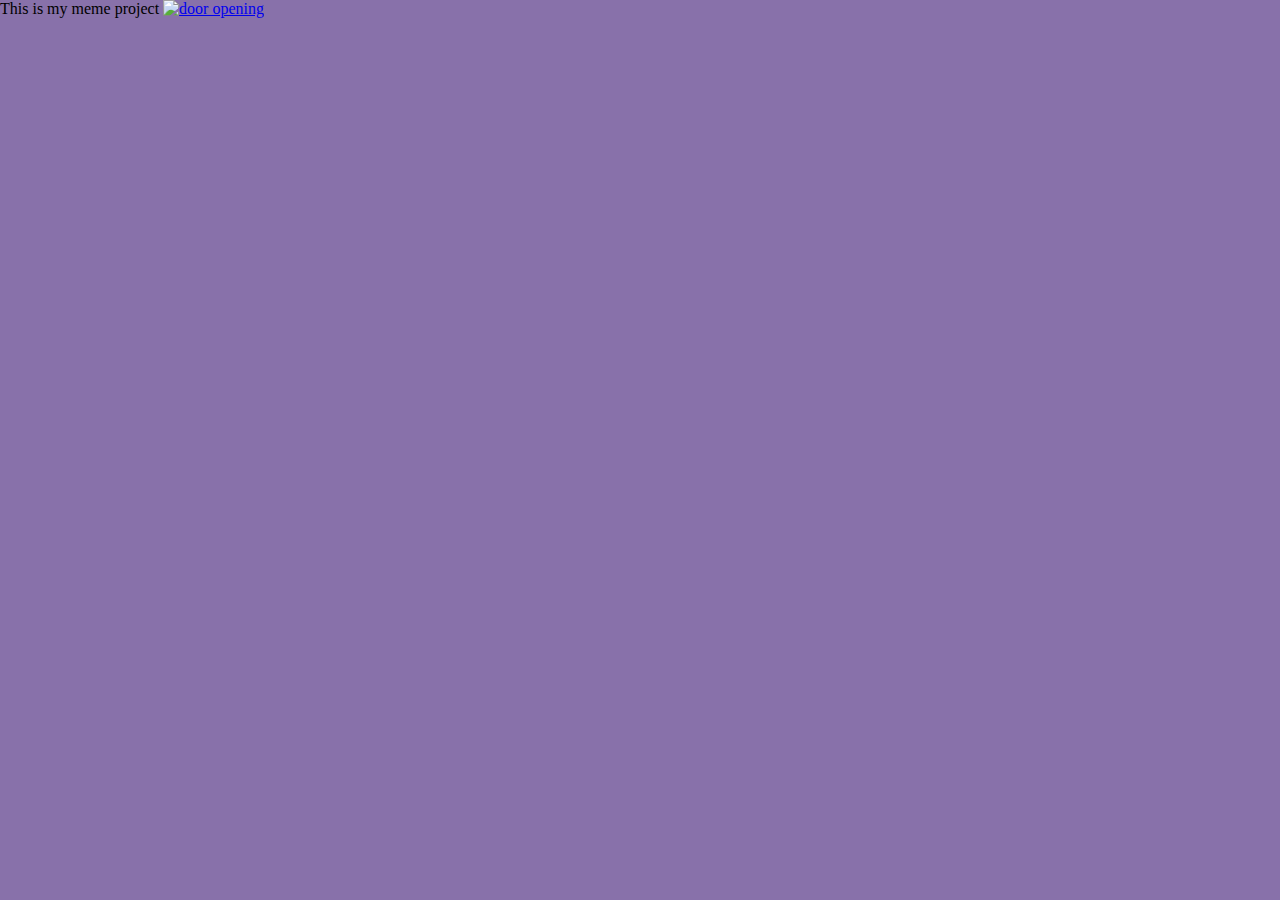
==== demo/index.html @ ebfc87da "Update index.html" ====
<!DOCTYPE html>
<html>
  <head>
    <link rel="stylesheet" type="text/css" href="style.css">
    <title>
    DEMO PAGE
    </title>
  </head>
  <body>
 This is my meme project
    <a href="MemeIndex.html">
  <img src="https://j.gifs.com/o26j43.gif" alt="door opening" id="MEME project">
    </a>
      </body>
  

</html>
---- demo/style.css ----
body {padding:0; margin:0; background: #8871aa; font-family:"Comic Sans MS";}
#MEME project (width:20%;}
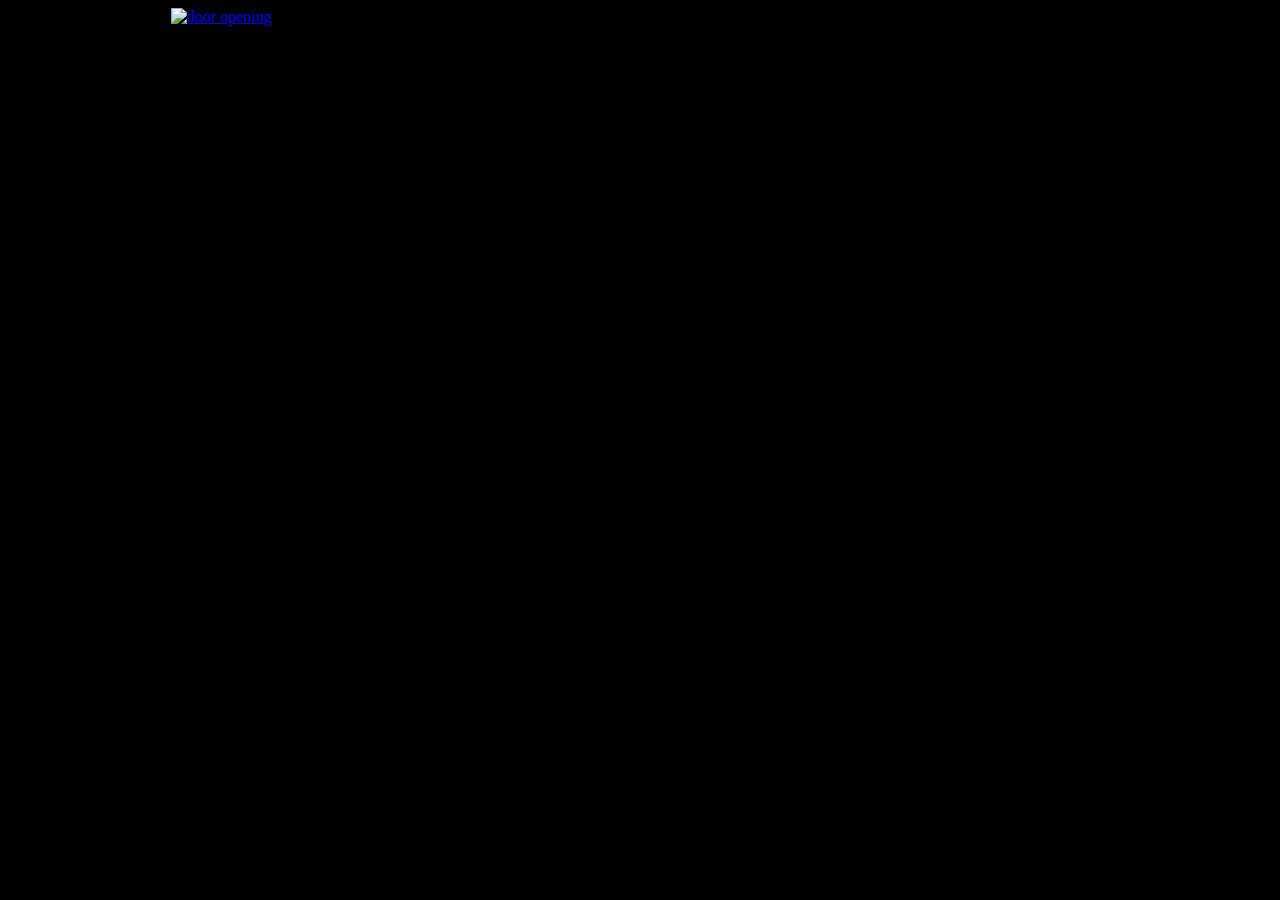
==== commit 807a25e5: "Update index.html" ====
--- a/demo/index.html
+++ b/demo/index.html
@@ -1,6 +1,34 @@
 <!DOCTYPE html>
 <html>
   <head>
+    
+    
+    <meta name="viewport" content="width=device-width, initial-scale=1">
+<style>
+body {
+  background-color: black;
+  font-family: cursive;
+}
+
+.glow {
+  font-size: 80px;
+  color: #fff;
+  text-align: center;
+  animation: glow 1s ease-in-out infinite alternate;
+}
+
+@-webkit-keyframes glow {
+  from {
+    text-shadow: 0 0 10px #fff, 0 0 20px #fff, 0 0 30px #e60073, 0 0 40px #e60073, 0 0 50px #e60073, 0 0 60px #e60073, 0 0 70px #e60073;
+  }
+  
+  to {
+    text-shadow: 0 0 20px #fff, 0 0 30px #ff4da6, 0 0 40px #ff4da6, 0 0 50px #ff4da6, 0 0 60px #ff4da6, 0 0 70px #ff4da6, 0 0 80px #ff4da6;
+  }
+}
+</style>
+    
+    
     <link rel="stylesheet" type="text/css" href="style.css">
     <title>
     DEMO PAGE
--- a/demo/style.css
+++ b/demo/style.css
@@ -1,2 +1,19 @@
-body {padding:0; margin:0; background: #8871aa; font-family:"Comic Sans MS";}
+
+.glow {
+  font-size: 80px;
+  color: #fff;
+  text-align: center;
+  -webkit-animation: glow 1s ease-in-out infinite alternate;
+  -moz-animation: glow 1s ease-in-out infinite alternate;
+  animation: glow 1s ease-in-out infinite alternate;
+}
+
+@-webkit-keyframes glow {
+  from {
+    text-shadow: 0 0 10px #fff, 0 0 20px #fff, 0 0 30px #e60073, 0 0 40px #e60073, 0 0 50px #e60073, 0 0 60px #e60073, 0 0 70px #e60073;
+  }
+  to {
+    text-shadow: 0 0 20px #fff, 0 0 30px #ff4da6, 0 0 40px #ff4da6, 0 0 50px #ff4da6, 0 0 60px #ff4da6, 0 0 70px #ff4da6, 0 0 80px #ff4da6;
+  }
+}
 #MEME project (width:20%;}
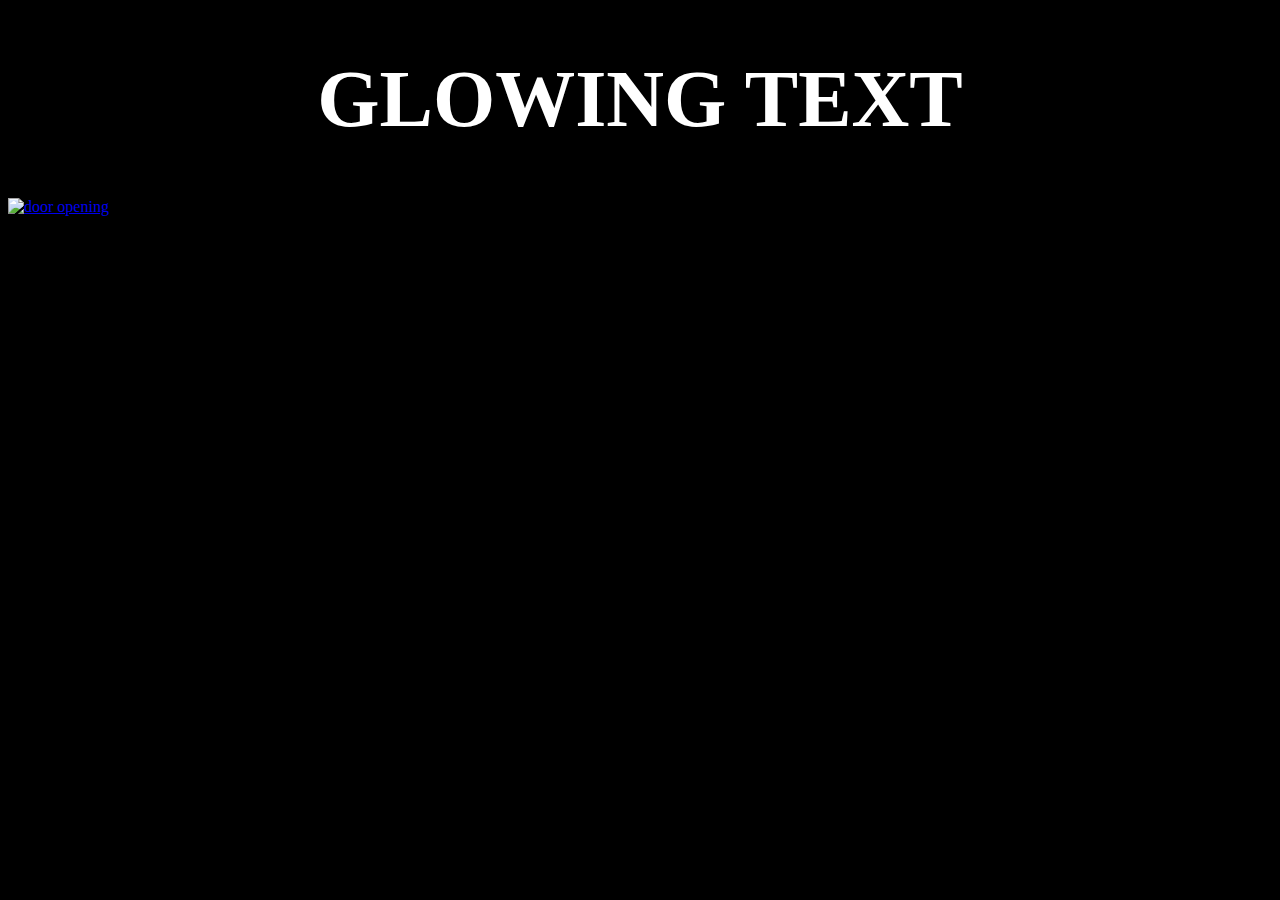
==== commit 752c5741: "Update index.html" ====
--- a/demo/index.html
+++ b/demo/index.html
@@ -29,13 +29,13 @@
 </style>
     
     
-    <link rel="stylesheet" type="text/css" href="style.css">
+   
     <title>
     DEMO PAGE
     </title>
   </head>
   <body>
- This is my meme project
+ <h1 class="glow">GLOWING TEXT</h1>
     <a href="MemeIndex.html">
   <img src="https://j.gifs.com/o26j43.gif" alt="door opening" id="MEME project">
     </a>
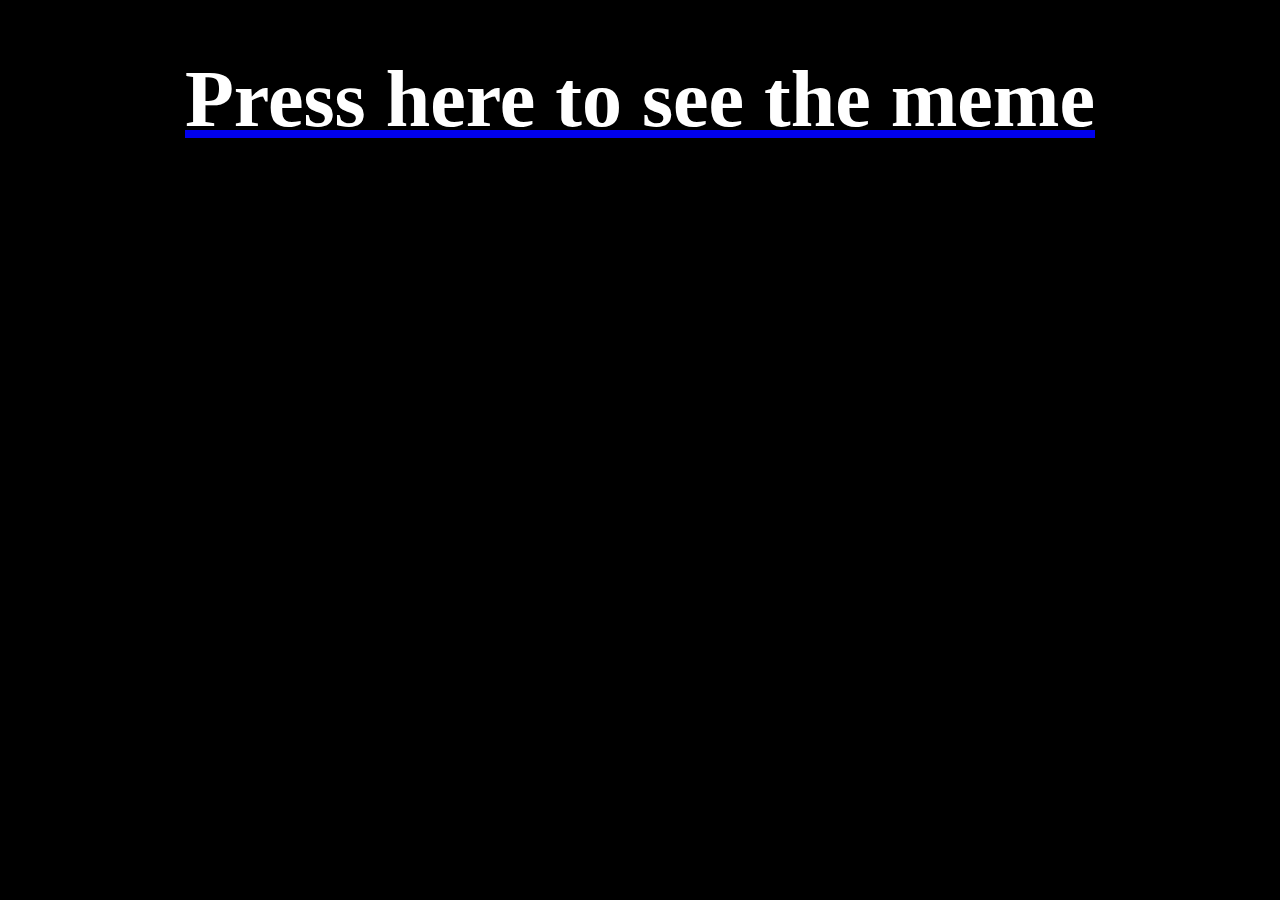
==== commit 093d40b7: "Update index.html" ====
--- a/demo/index.html
+++ b/demo/index.html
@@ -35,9 +35,8 @@
     </title>
   </head>
   <body>
- <h1 class="glow">GLOWING TEXT</h1>
     <a href="MemeIndex.html">
-  <img src="https://j.gifs.com/o26j43.gif" alt="door opening" id="MEME project">
+ <h1 class="glow">Press here to see the meme</h1>
     </a>
       </body>
   
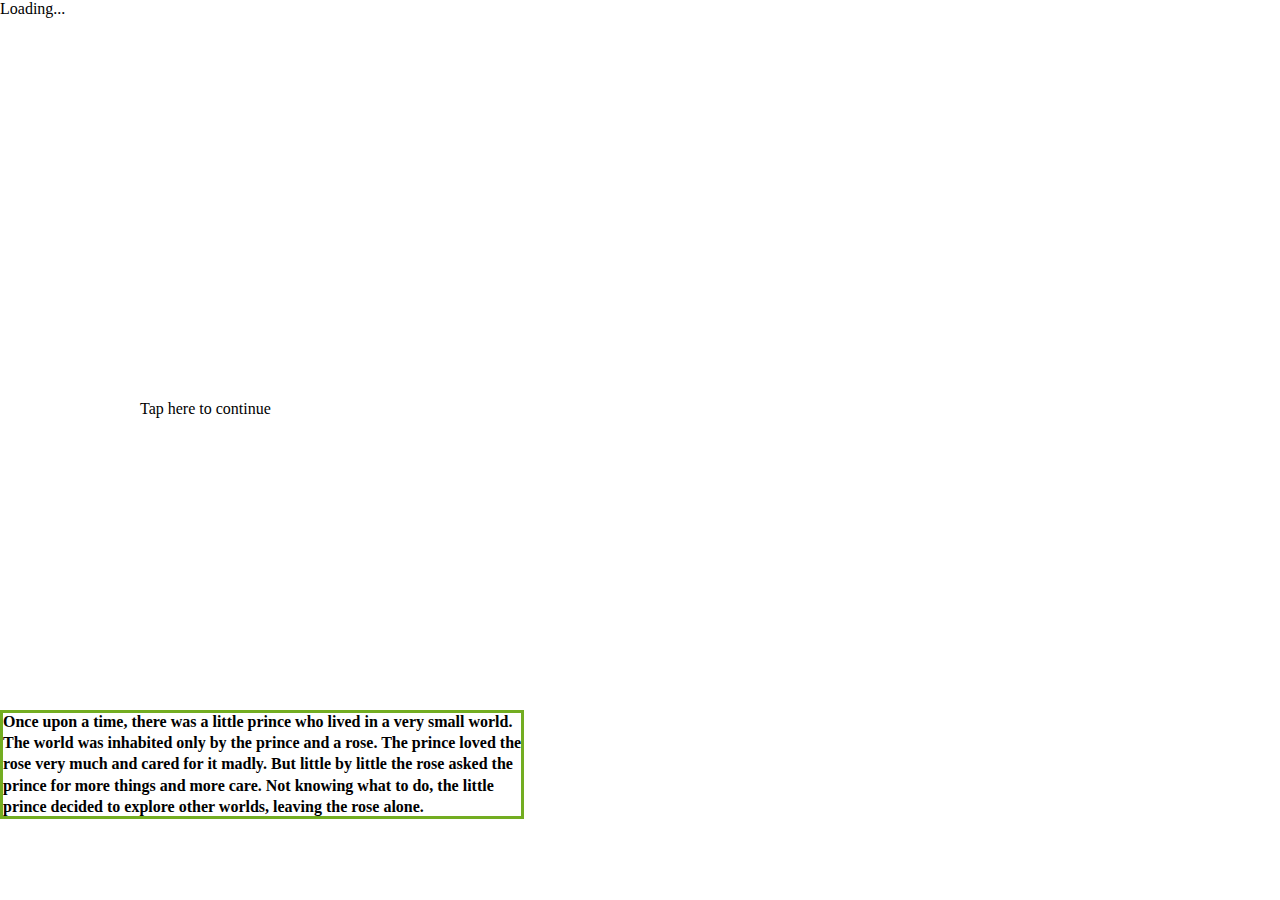
==== commit eefe4fd9: "Add files via upload" ====
--- a/demo/index.html
+++ b/demo/index.html
@@ -1,44 +1,39 @@
-<!DOCTYPE html>
-<html>
-  <head>
+<!DOCTYPE html><html lang="en"><head>
+    <script src="p5.js"></script>
+    <script src="p5.sound.min.js"></script>
+    <link rel="stylesheet" type="text/css" href="style.css">
+    <meta charset="utf-8">
+  </head>
+  <body>
+    <script>
+    
+      let img;
+function preload() {
+  img = loadImage('img/little_prince.png');
+}
+function setup() {
+  createCanvas(400, 400);
+  image(img, 0, 0, 400, 400);
+}
+
+
+
+    </script>
+    
+    <a href="index1.html" class="link">Tap here to continue</a>
+   
+    <h4 class="index">
+    Once upon a time, there was a little prince who lived in a very small world.
+      <hr>The world was inhabited only by the prince and a rose. The prince loved the
+      <hr> rose very much and cared for it madly. But little by little the rose asked the
+      <hr> prince for more things and more care. Not knowing what to do, the little
+      <hr> prince decided to explore other worlds, leaving the rose alone.
     
     
-    <meta name="viewport" content="width=device-width, initial-scale=1">
-<style>
-body {
-  background-color: black;
-  font-family: cursive;
-}
-
-.glow {
-  font-size: 80px;
-  color: #fff;
-  text-align: center;
-  animation: glow 1s ease-in-out infinite alternate;
-}
-
-@-webkit-keyframes glow {
-  from {
-    text-shadow: 0 0 10px #fff, 0 0 20px #fff, 0 0 30px #e60073, 0 0 40px #e60073, 0 0 50px #e60073, 0 0 60px #e60073, 0 0 70px #e60073;
-  }
-  
-  to {
-    text-shadow: 0 0 20px #fff, 0 0 30px #ff4da6, 0 0 40px #ff4da6, 0 0 50px #ff4da6, 0 0 60px #ff4da6, 0 0 70px #ff4da6, 0 0 80px #ff4da6;
-  }
-}
-</style>
+    </h4>
     
-    
-   
-    <title>
-    DEMO PAGE
-    </title>
-  </head>
-  <body>
-    <a href="MemeIndex.html">
- <h1 class="glow">Press here to see the meme</h1>
-    </a>
-      </body>
   
 
-</html>
+
+
+</body></html>--- a/demo/style.css
+++ b/demo/style.css
@@ -0,0 +1,37 @@
+ html, body {
+  margin: 0;
+  padding: 0;
+}
+canvas{display: block;
+}
+.link{
+ position: absolute;
+    top: 400px;
+  left:140px;
+/*     left: 50%;
+    transform: translateX(-50%); */
+    color: #000;
+    text-decoration: none;
+    font-s1.5rem;
+}
+
+
+
+
+  h4.index {
+  position: absolute;
+  bottom: 60px;
+  border: 3px solid #73AD21;
+}  
+    
+hr { margin: 0.1em auto; } 
+hr {border: none} 
+
+
+
+
+
+
+    
+    
+} 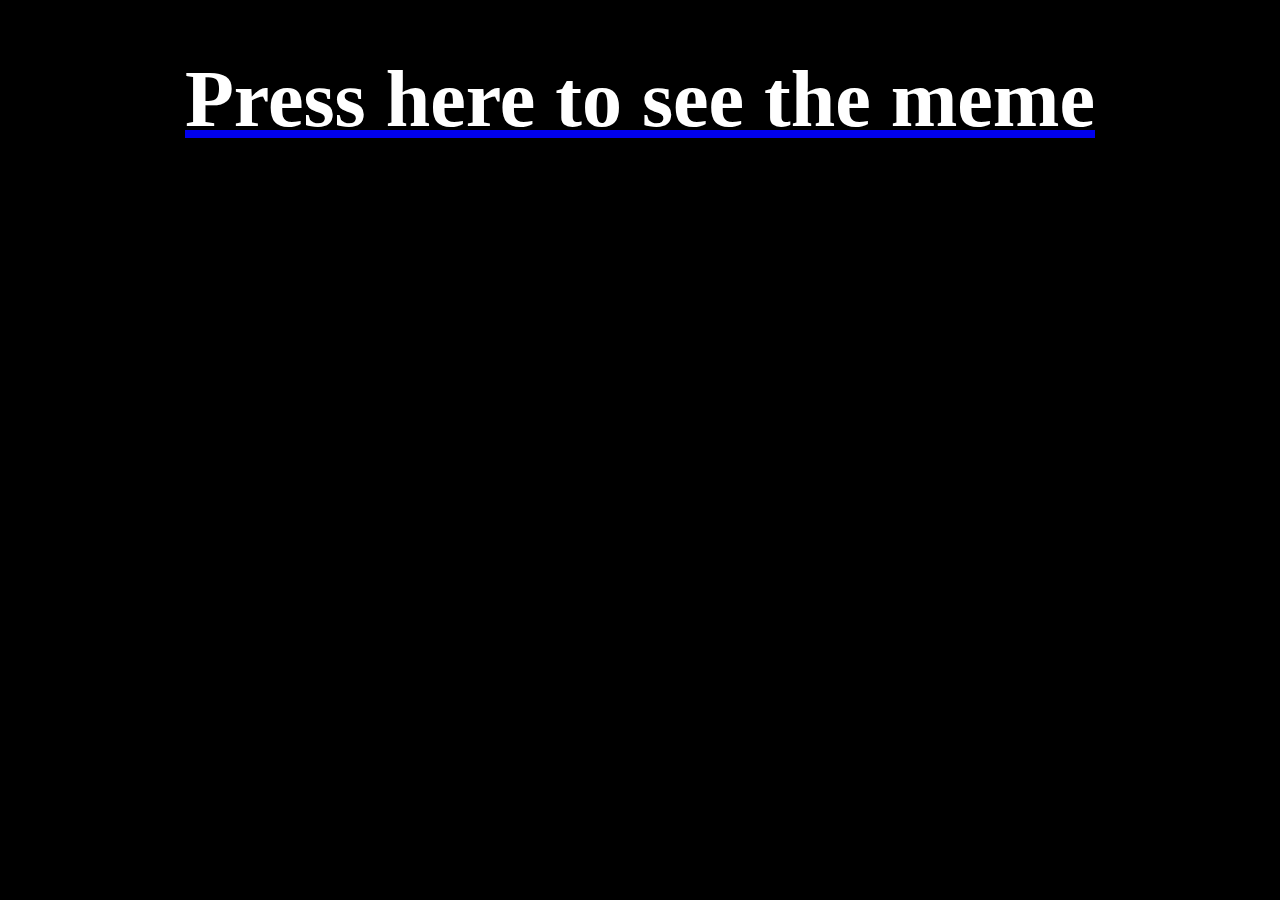
==== commit a44115fe: "Rename eindex.html to index.html" ====
--- a/demo/index.html
+++ b/demo/index.html
@@ -1,39 +1,45 @@
-<!DOCTYPE html><html lang="en"><head>
-    <script src="p5.js"></script>
-    <script src="p5.sound.min.js"></script>
-    <link rel="stylesheet" type="text/css" href="style.css">
-    <meta charset="utf-8">
+  
+<!DOCTYPE html>
+<html>
+  <head>
+    
+    
+    <meta name="viewport" content="width=device-width, initial-scale=1">
+<style>
+body {
+  background-color: black;
+  font-family: cursive;
+}
+
+.glow {
+  font-size: 80px;
+  color: #fff;
+  text-align: center;
+  animation: glow 1s ease-in-out infinite alternate;
+}
+
+@-webkit-keyframes glow {
+  from {
+    text-shadow: 0 0 10px #fff, 0 0 20px #fff, 0 0 30px #e60073, 0 0 40px #e60073, 0 0 50px #e60073, 0 0 60px #e60073, 0 0 70px #e60073;
+  }
+  
+  to {
+    text-shadow: 0 0 20px #fff, 0 0 30px #ff4da6, 0 0 40px #ff4da6, 0 0 50px #ff4da6, 0 0 60px #ff4da6, 0 0 70px #ff4da6, 0 0 80px #ff4da6;
+  }
+}
+</style>
+    
+    
+   
+    <title>
+    DEMO PAGE
+    </title>
   </head>
   <body>
-    <script>
-    
-      let img;
-function preload() {
-  img = loadImage('img/little_prince.png');
-}
-function setup() {
-  createCanvas(400, 400);
-  image(img, 0, 0, 400, 400);
-}
-
-
-
-    </script>
-    
-    <a href="index1.html" class="link">Tap here to continue</a>
-   
-    <h4 class="index">
-    Once upon a time, there was a little prince who lived in a very small world.
-      <hr>The world was inhabited only by the prince and a rose. The prince loved the
-      <hr> rose very much and cared for it madly. But little by little the rose asked the
-      <hr> prince for more things and more care. Not knowing what to do, the little
-      <hr> prince decided to explore other worlds, leaving the rose alone.
-    
-    
-    </h4>
-    
+    <a href="littleprinceindex.html">
+ <h1 class="glow">Press here to see the meme</h1>
+    </a>
+      </body>
   
 
-
-
-</body></html>+</html>
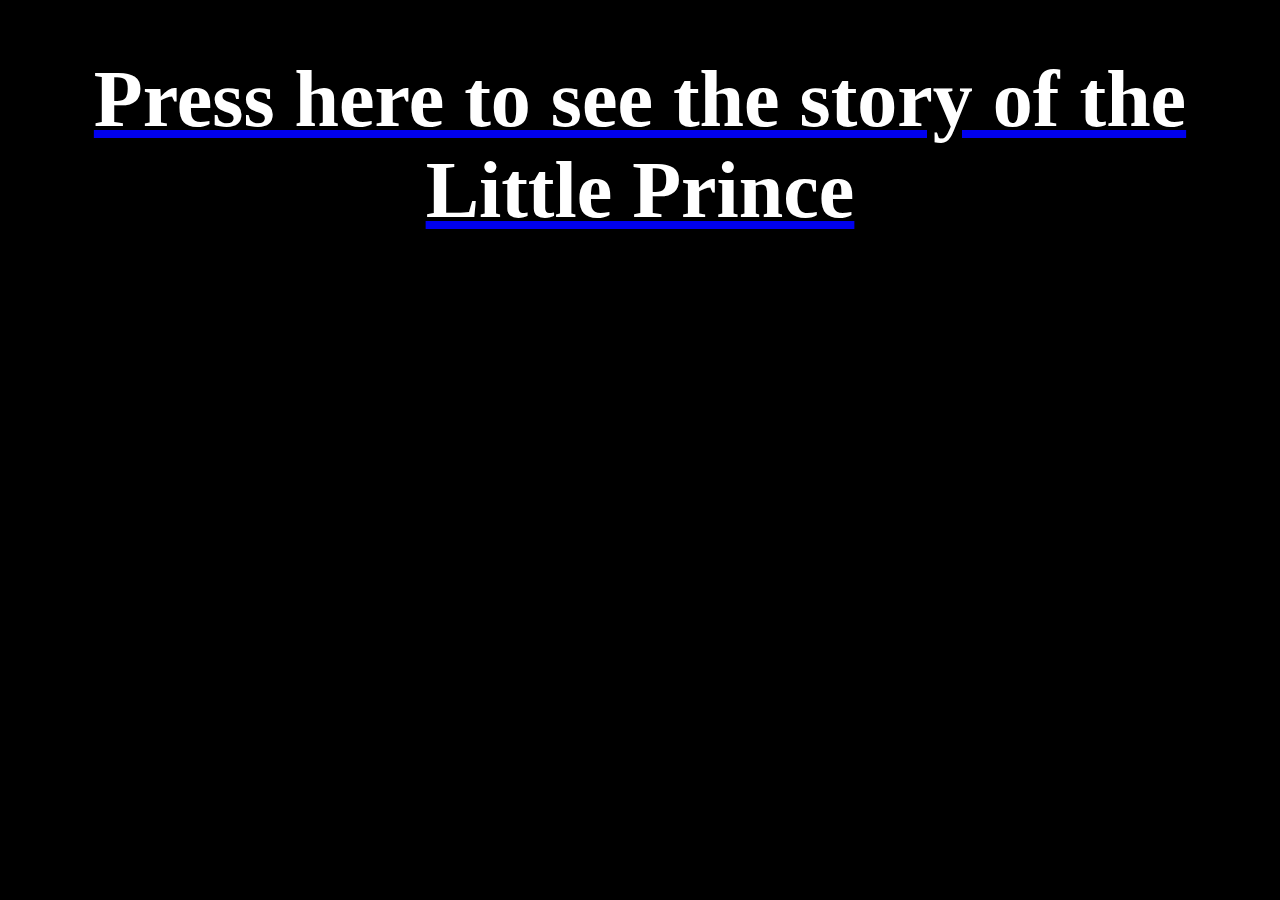
==== commit 484ffb75: "Update index.html" ====
--- a/demo/index.html
+++ b/demo/index.html
@@ -37,7 +37,7 @@
   </head>
   <body>
     <a href="littleprinceindex.html">
- <h1 class="glow">Press here to see the meme</h1>
+ <h1 class="glow">Press here to see the story of the Little Prince</h1>
     </a>
       </body>
   
